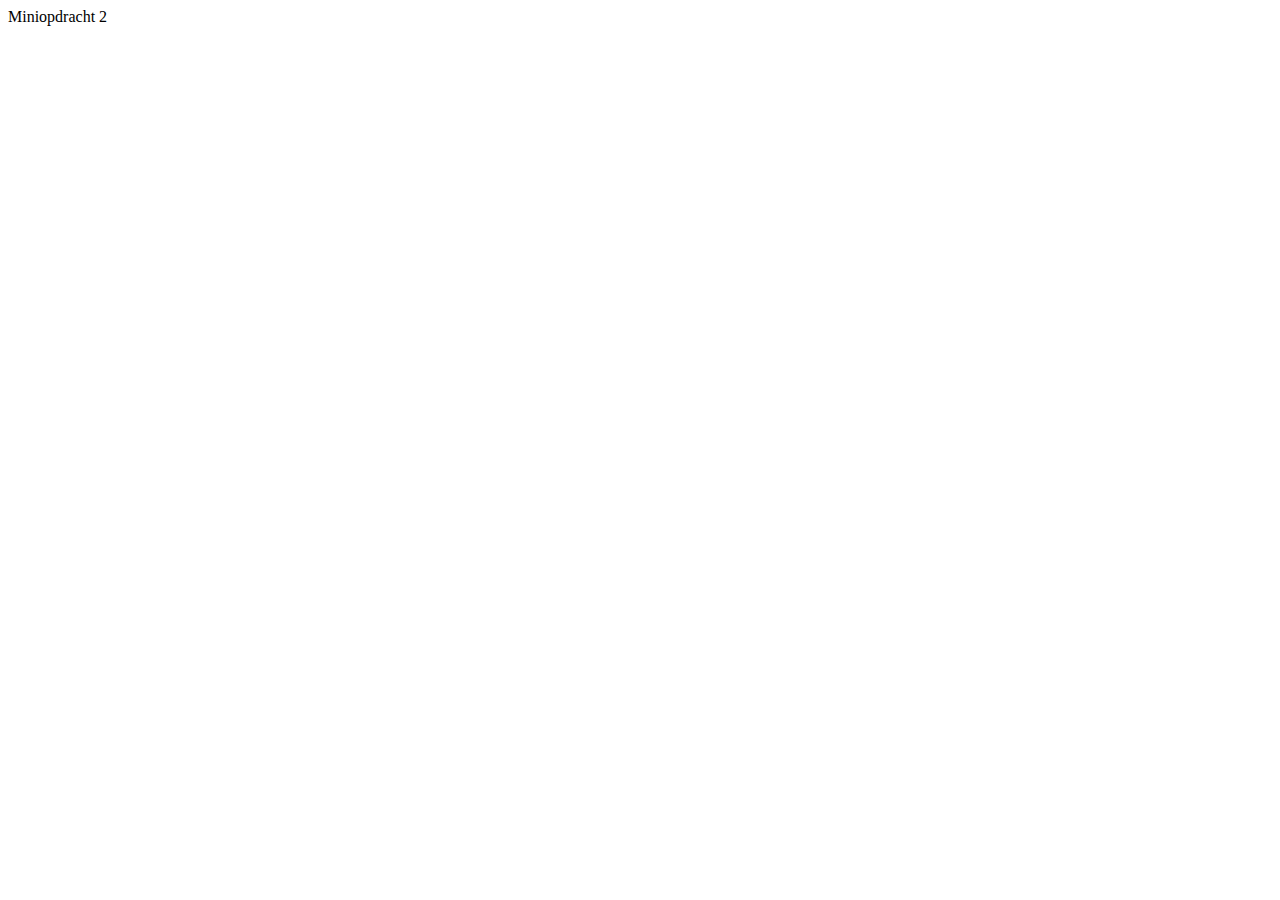
==== opdracht2.html @ c775bc5d "push 1" ====
<!DOCTYPE html>
<html lang="en">
<head>
	<meta charset="UTF-8">
	<meta http-equiv="X-UA-Compatible" content="IE=edge">
	<meta name="viewport" content="width=device-width, initial-scale=1.0">
	<title>Miniopdracht 2</title>
	<script>
		
		
	</script>

</head>

<body>
	Miniopdracht 2	
    <br>
	<p>
		
	</p>

</body>
</html>
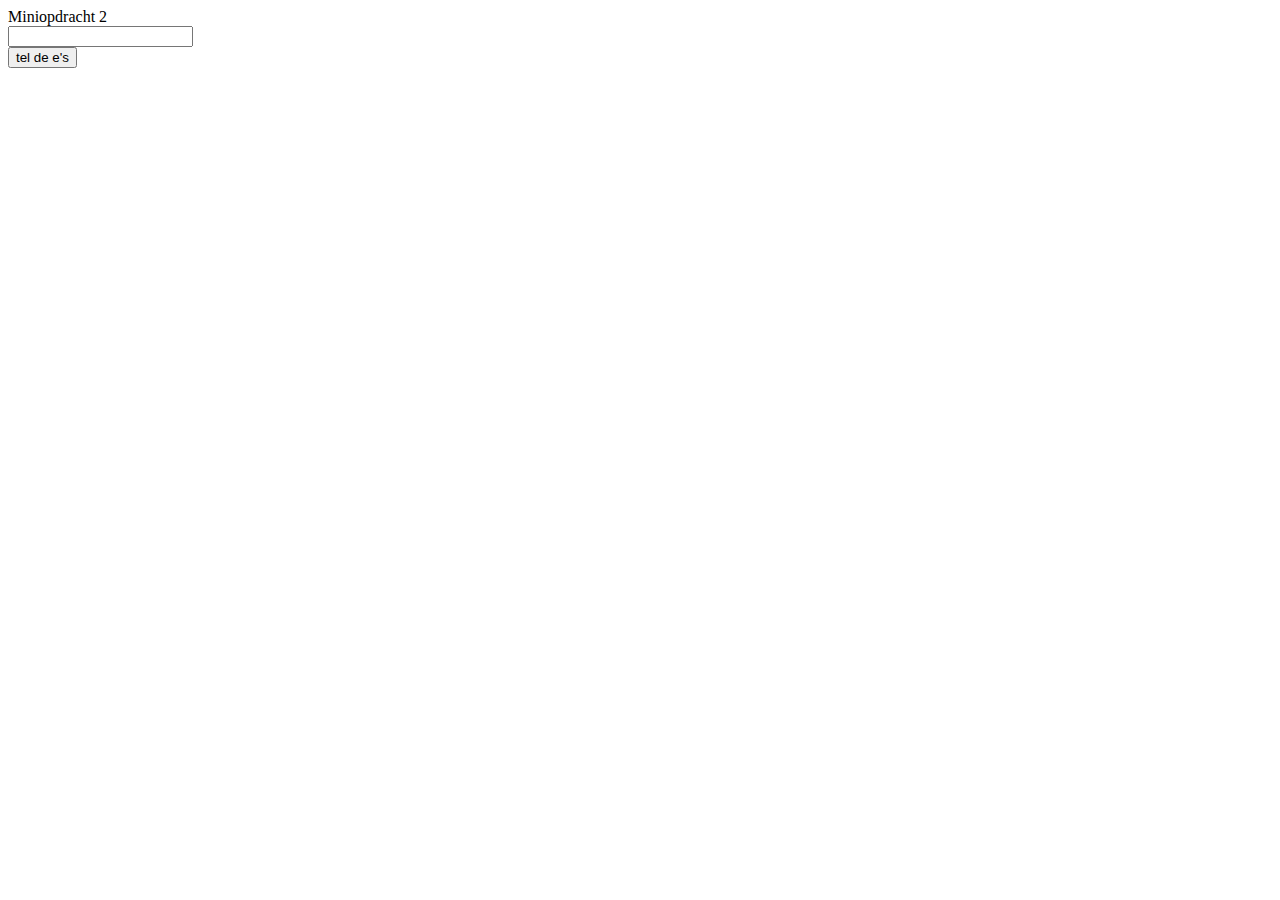
==== commit bb271a67: "push2" ====
--- a/opdracht2.html
+++ b/opdracht2.html
@@ -6,7 +6,16 @@
 	<meta name="viewport" content="width=device-width, initial-scale=1.0">
 	<title>Miniopdracht 2</title>
 	<script>
-		
+		function checkES() {
+            var invoerwaarde = document.getElementById("invoer").value;
+            console.log(invoerwaarde);
+            for(var i = 0; i < invoerwaarde.length; i++){
+                if(invoerwaarde[i]=="e"){
+                    alert("er zit een 'e' in")
+                    break;
+                }
+            }
+        }
 		
 	</script>
 
@@ -15,9 +24,12 @@
 <body>
 	Miniopdracht 2	
     <br>
-	<p>
-		
-	</p>
+	<div>
+		<input id="invoer">
+    </div>
+    <div>
+		<input type="button" value="tel de e's" onclick="checkES()">
+    </div>
 
 </body>
-</html>+</html>
